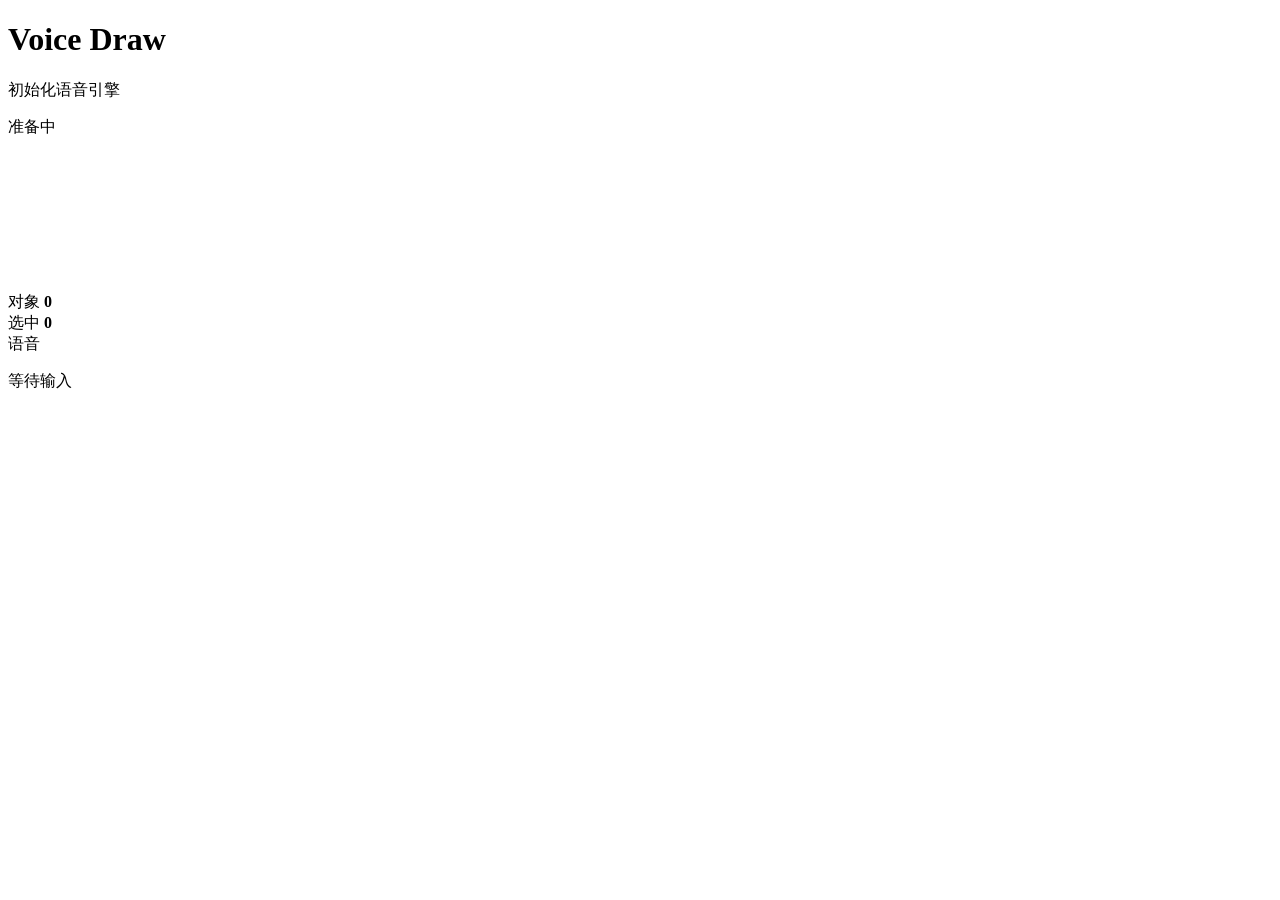
==== backend/static/index.html @ 49b7f104 "clean:清除多余配置文件" ====
<!doctype html>
<html lang="zh-CN">
  <head>
    <meta charset="utf-8" />
    <meta name="viewport" content="width=device-width, initial-scale=1" />
    <title>Voice Draw</title>
    <link rel="stylesheet" href="/styles.css" />
  </head>
  <body>
    <div class="app-shell">
      <header class="topbar">
        <div>
          <h1>Voice Draw</h1>
          <p id="statusText">初始化语音引擎</p>
        </div>
        <div class="signal" aria-live="polite">
          <span id="listenDot" class="dot"></span>
          <span id="signalText">准备中</span>
        </div>
      </header>

      <main class="workspace">
        <section class="canvas-stage" aria-label="绘图画布">
          <canvas id="drawingCanvas"></canvas>
        </section>
        <aside class="activity-panel" aria-live="polite">
          <div class="metric-row">
            <span>对象</span>
            <strong id="objectCount">0</strong>
          </div>
          <div class="metric-row">
            <span>选中</span>
            <strong id="selectionCount">0</strong>
          </div>
          <div class="transcript-box">
            <span>语音</span>
            <p id="transcriptText">等待输入</p>
          </div>
          <ol id="activityLog" class="activity-log"></ol>
        </aside>
      </main>
    </div>
    <script src="/app.js" type="module"></script>
  </body>
</html>
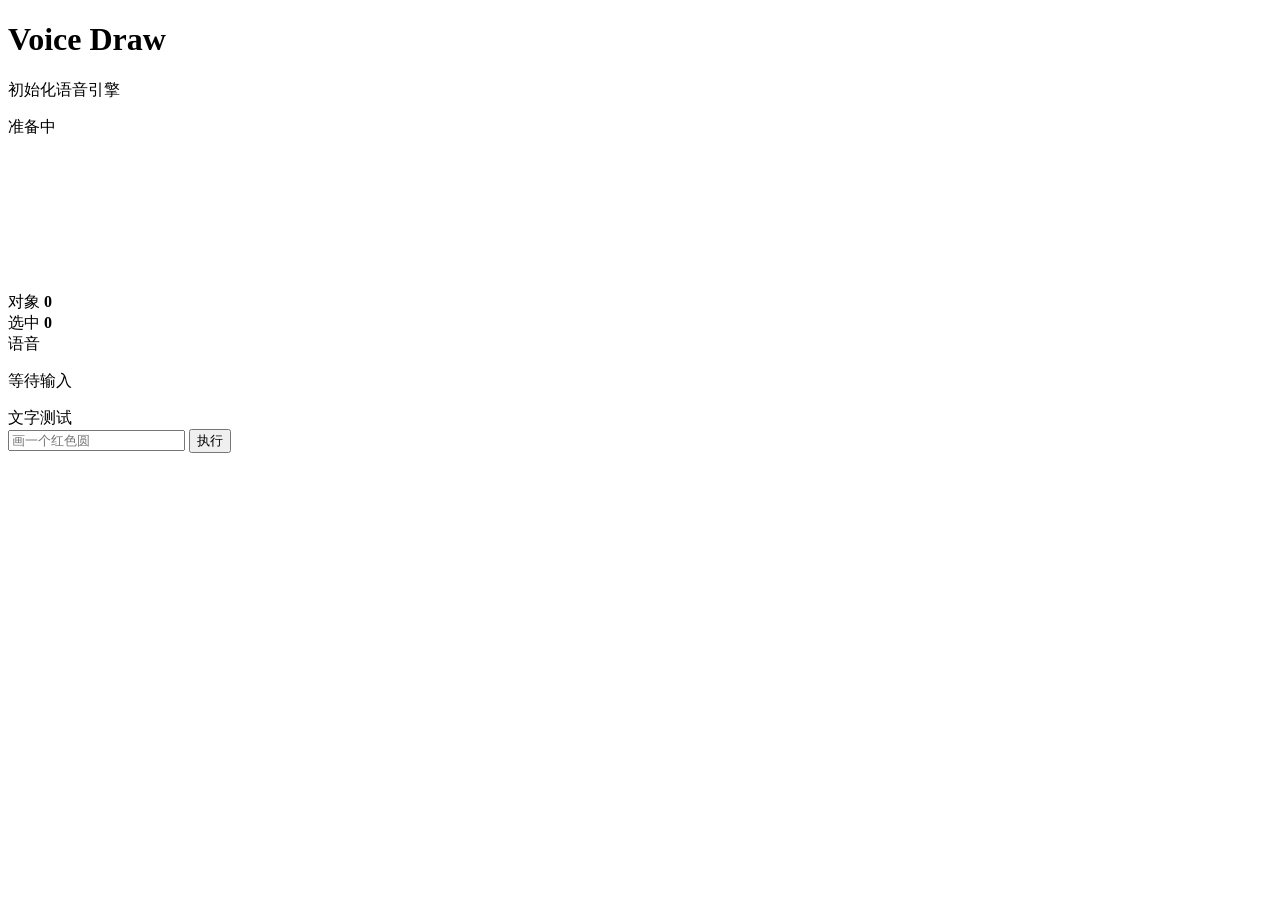
==== commit f5d08f15: "add:添加文字测试功能用于测试" ====
--- a/backend/static/index.html
+++ b/backend/static/index.html
@@ -36,6 +36,18 @@
             <span>语音</span>
             <p id="transcriptText">等待输入</p>
           </div>
+          <form id="testCommandForm" class="test-command-form">
+            <label for="testCommandInput">文字测试</label>
+            <div class="test-command-row">
+              <input
+                id="testCommandInput"
+                type="text"
+                autocomplete="off"
+                placeholder="画一个红色圆"
+              />
+              <button type="submit">执行</button>
+            </div>
+          </form>
           <ol id="activityLog" class="activity-log"></ol>
         </aside>
       </main>
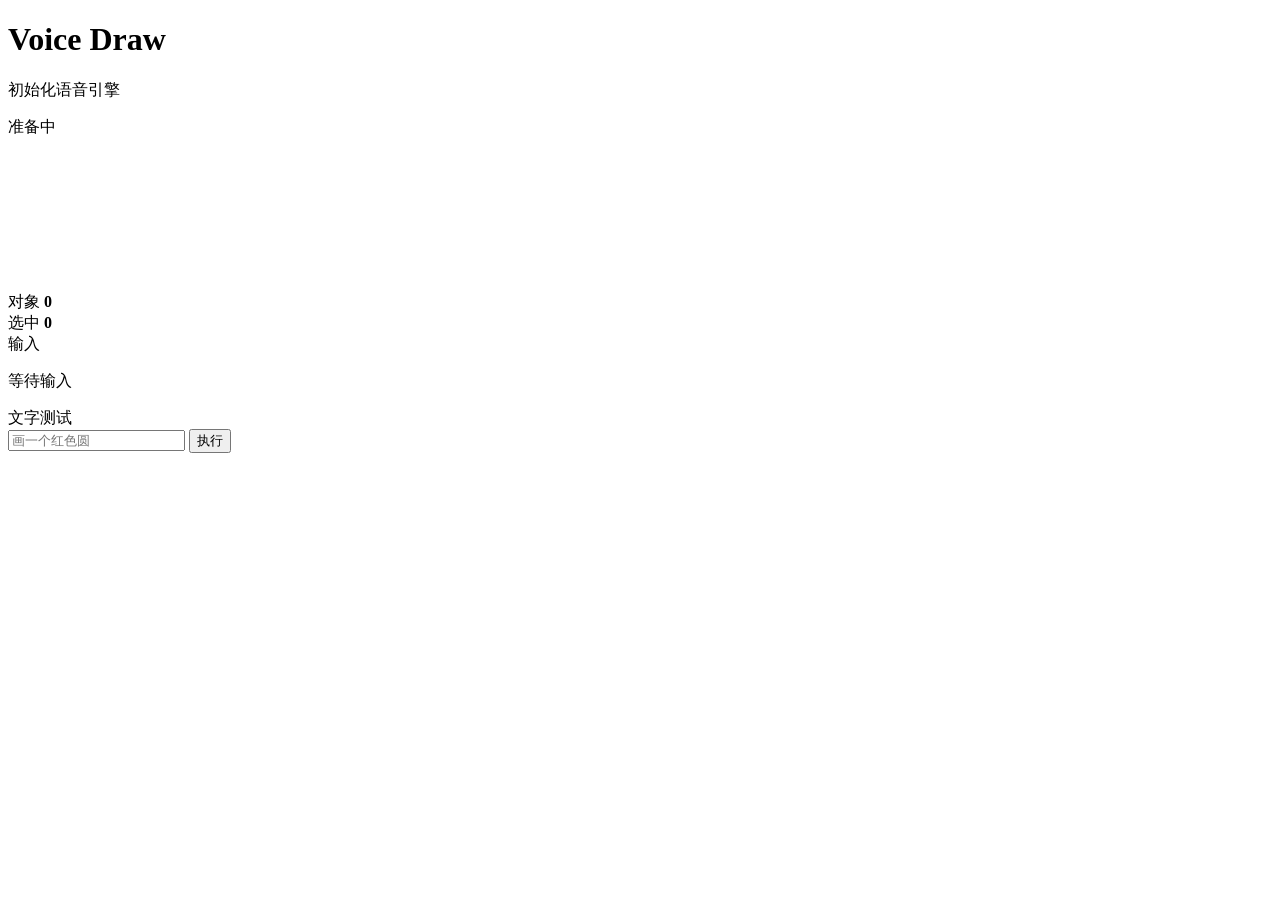
==== commit 15e54e7e: "update:更新前端动效" ====
--- a/backend/static/index.html
+++ b/backend/static/index.html
@@ -9,13 +9,21 @@
   <body>
     <div class="app-shell">
       <header class="topbar">
-        <div>
+        <div class="brand-block">
           <h1>Voice Draw</h1>
           <p id="statusText">初始化语音引擎</p>
         </div>
-        <div class="signal" aria-live="polite">
-          <span id="listenDot" class="dot"></span>
-          <span id="signalText">准备中</span>
+        <div class="signal-card" aria-live="polite">
+          <div class="waveform" aria-hidden="true">
+            <span></span>
+            <span></span>
+            <span></span>
+            <span></span>
+          </div>
+          <div class="signal">
+            <span id="listenDot" class="dot"></span>
+            <span id="signalText">准备中</span>
+          </div>
         </div>
       </header>
 
@@ -33,7 +41,7 @@
             <strong id="selectionCount">0</strong>
           </div>
           <div class="transcript-box">
-            <span>语音</span>
+            <span>输入</span>
             <p id="transcriptText">等待输入</p>
           </div>
           <form id="testCommandForm" class="test-command-form">
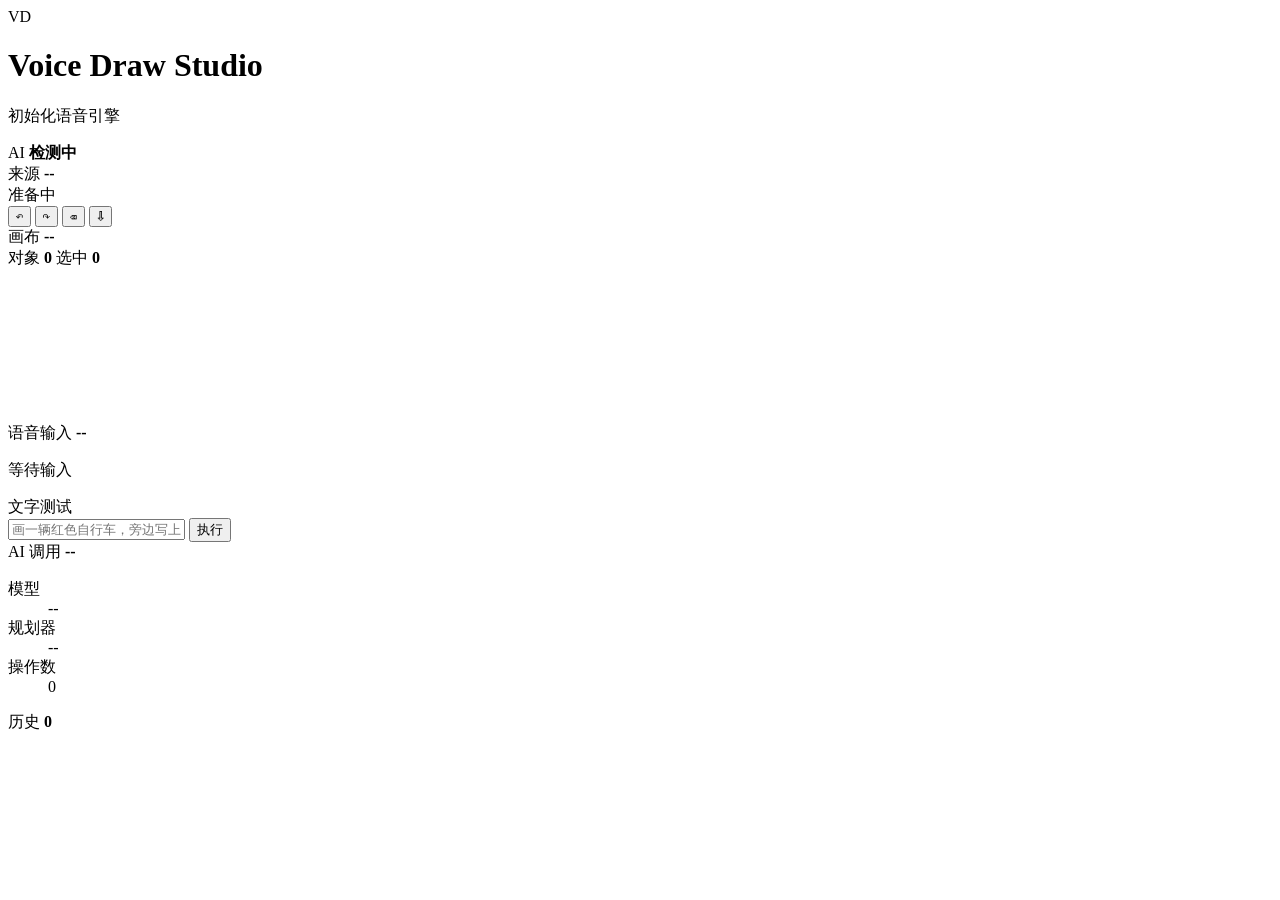
==== commit 818ecc5b: "update:优化代码分布" ====
--- a/backend/static/index.html
+++ b/backend/static/index.html
@@ -3,60 +3,117 @@
   <head>
     <meta charset="utf-8" />
     <meta name="viewport" content="width=device-width, initial-scale=1" />
-    <title>Voice Draw</title>
+    <title>Voice Draw Studio</title>
     <link rel="stylesheet" href="/styles.css" />
   </head>
   <body>
     <div class="app-shell">
       <header class="topbar">
         <div class="brand-block">
-          <h1>Voice Draw</h1>
-          <p id="statusText">初始化语音引擎</p>
+          <span class="brand-mark" aria-hidden="true">VD</span>
+          <div>
+            <h1>Voice Draw Studio</h1>
+            <p id="statusText">初始化语音引擎</p>
+          </div>
         </div>
-        <div class="signal-card" aria-live="polite">
-          <div class="waveform" aria-hidden="true">
-            <span></span>
-            <span></span>
-            <span></span>
-            <span></span>
+
+        <div class="system-strip" aria-live="polite">
+          <div class="status-pill">
+            <span>AI</span>
+            <strong id="aiStatusText">检测中</strong>
           </div>
-          <div class="signal">
-            <span id="listenDot" class="dot"></span>
-            <span id="signalText">准备中</span>
+          <div class="status-pill">
+            <span>来源</span>
+            <strong id="sourceText">--</strong>
+          </div>
+          <div class="signal-card">
+            <div class="waveform" aria-hidden="true">
+              <span></span>
+              <span></span>
+              <span></span>
+              <span></span>
+            </div>
+            <div class="signal">
+              <span id="listenDot" class="dot"></span>
+              <span id="signalText">准备中</span>
+            </div>
           </div>
         </div>
       </header>
 
       <main class="workspace">
+        <nav class="tool-rail" aria-label="快捷操作">
+          <button type="button" data-command="撤销" title="撤销" aria-label="撤销">↶</button>
+          <button type="button" data-command="重做" title="重做" aria-label="重做">↷</button>
+          <button type="button" data-command="清空画布" title="清空画布" aria-label="清空画布">⌫</button>
+          <button type="button" data-command="导出图片" title="导出图片" aria-label="导出图片">⇩</button>
+        </nav>
+
         <section class="canvas-stage" aria-label="绘图画布">
+          <div class="canvas-bar">
+            <div>
+              <span>画布</span>
+              <strong id="canvasSizeText">--</strong>
+            </div>
+            <div class="canvas-stats">
+              <span>对象 <strong id="objectCount">0</strong></span>
+              <span>选中 <strong id="selectionCount">0</strong></span>
+            </div>
+          </div>
           <canvas id="drawingCanvas"></canvas>
         </section>
+
         <aside class="activity-panel" aria-live="polite">
-          <div class="metric-row">
-            <span>对象</span>
-            <strong id="objectCount">0</strong>
-          </div>
-          <div class="metric-row">
-            <span>选中</span>
-            <strong id="selectionCount">0</strong>
-          </div>
-          <div class="transcript-box">
-            <span>输入</span>
-            <p id="transcriptText">等待输入</p>
-          </div>
-          <form id="testCommandForm" class="test-command-form">
-            <label for="testCommandInput">文字测试</label>
-            <div class="test-command-row">
-              <input
-                id="testCommandInput"
-                type="text"
-                autocomplete="off"
-                placeholder="画一个红色圆"
-              />
-              <button type="submit">执行</button>
+          <section class="command-console">
+            <div class="panel-heading">
+              <span>语音输入</span>
+              <strong id="confidenceText">--</strong>
             </div>
-          </form>
-          <ol id="activityLog" class="activity-log"></ol>
+            <div class="transcript-box">
+              <p id="transcriptText">等待输入</p>
+            </div>
+            <form id="testCommandForm" class="test-command-form">
+              <label for="testCommandInput">文字测试</label>
+              <div class="test-command-row">
+                <input
+                  id="testCommandInput"
+                  type="text"
+                  autocomplete="off"
+                  placeholder="画一辆红色自行车，旁边写上 Demo"
+                />
+                <button type="submit">执行</button>
+              </div>
+            </form>
+          </section>
+
+          <section class="telemetry-panel">
+            <div class="panel-heading">
+              <span>AI 调用</span>
+              <strong id="latencyText">--</strong>
+            </div>
+            <dl>
+              <div>
+                <dt>模型</dt>
+                <dd id="modelText">--</dd>
+              </div>
+              <div>
+                <dt>规划器</dt>
+                <dd id="plannerText">--</dd>
+              </div>
+              <div>
+                <dt>操作数</dt>
+                <dd id="operationCountText">0</dd>
+              </div>
+            </dl>
+          </section>
+
+          <section class="activity-feed">
+            <div class="panel-heading">
+              <span>历史</span>
+              <strong id="historyCountText">0</strong>
+            </div>
+            <ol id="activityLog" class="activity-log"></ol>
+          </section>
         </aside>
       </main>
     </div>
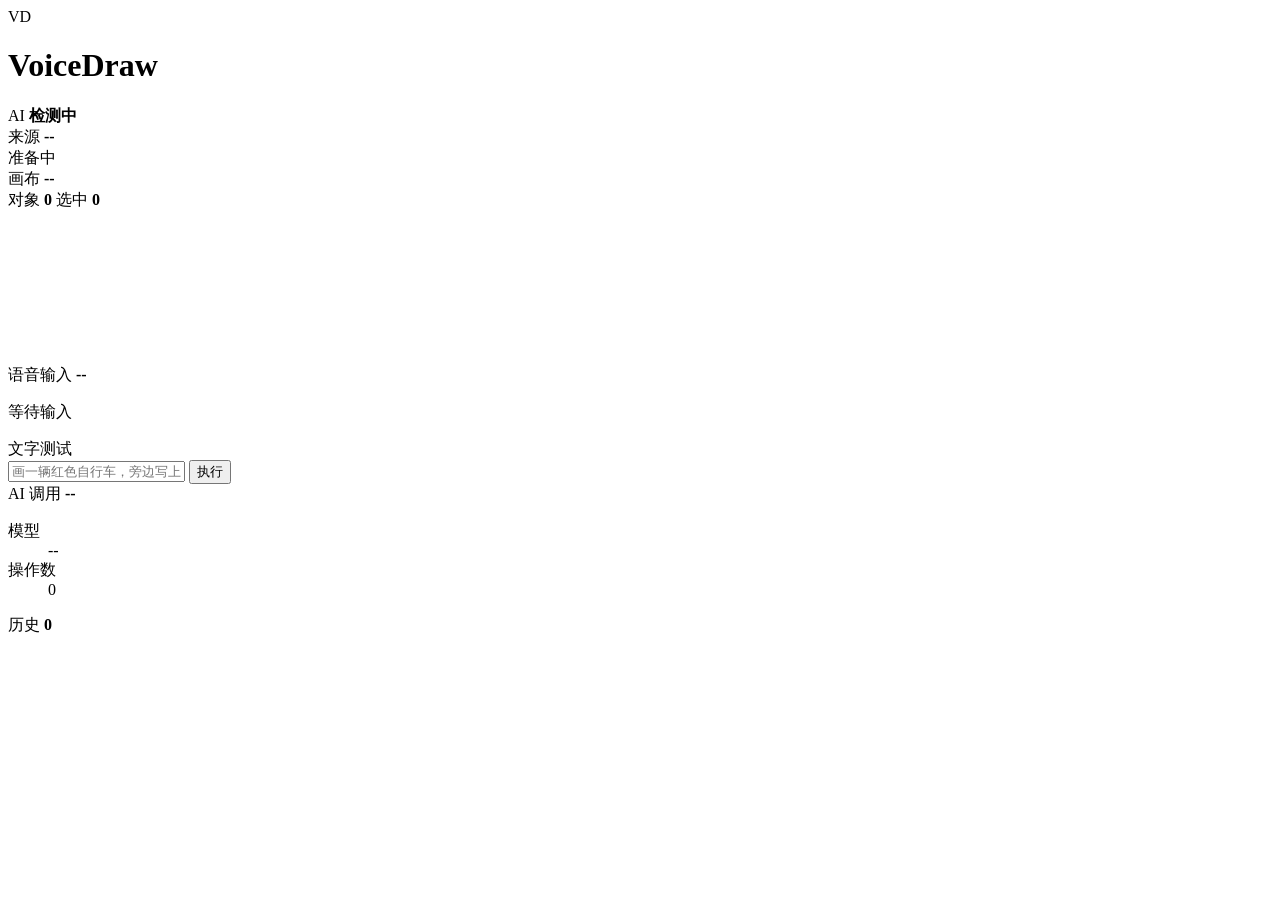
==== commit 407b7c15: "update:优化前后端交互" ====
--- a/backend/static/index.html
+++ b/backend/static/index.html
@@ -3,7 +3,7 @@
   <head>
     <meta charset="utf-8" />
     <meta name="viewport" content="width=device-width, initial-scale=1" />
-    <title>Voice Draw Studio</title>
+    <title>VoiceDraw</title>
     <link rel="stylesheet" href="/styles.css" />
   </head>
   <body>
@@ -12,8 +12,7 @@
         <div class="brand-block">
           <span class="brand-mark" aria-hidden="true">VD</span>
           <div>
-            <h1>Voice Draw Studio</h1>
-            <p id="statusText">初始化语音引擎</p>
+            <h1>VoiceDraw</h1>
           </div>
         </div>
 
@@ -27,12 +26,6 @@
             <strong id="sourceText">--</strong>
           </div>
           <div class="signal-card">
-            <div class="waveform" aria-hidden="true">
-              <span></span>
-              <span></span>
-              <span></span>
-              <span></span>
-            </div>
             <div class="signal">
               <span id="listenDot" class="dot"></span>
               <span id="signalText">准备中</span>
@@ -42,13 +35,6 @@
       </header>
 
       <main class="workspace">
-        <nav class="tool-rail" aria-label="快捷操作">
-          <button type="button" data-command="撤销" title="撤销" aria-label="撤销">↶</button>
-          <button type="button" data-command="重做" title="重做" aria-label="重做">↷</button>
-          <button type="button" data-command="清空画布" title="清空画布" aria-label="清空画布">⌫</button>
-          <button type="button" data-command="导出图片" title="导出图片" aria-label="导出图片">⇩</button>
-        </nav>
-
         <section class="canvas-stage" aria-label="绘图画布">
           <div class="canvas-bar">
             <div>
@@ -97,10 +83,6 @@
                 <dd id="modelText">--</dd>
               </div>
               <div>
-                <dt>规划器</dt>
-                <dd id="plannerText">--</dd>
-              </div>
-              <div>
                 <dt>操作数</dt>
                 <dd id="operationCountText">0</dd>
               </div>
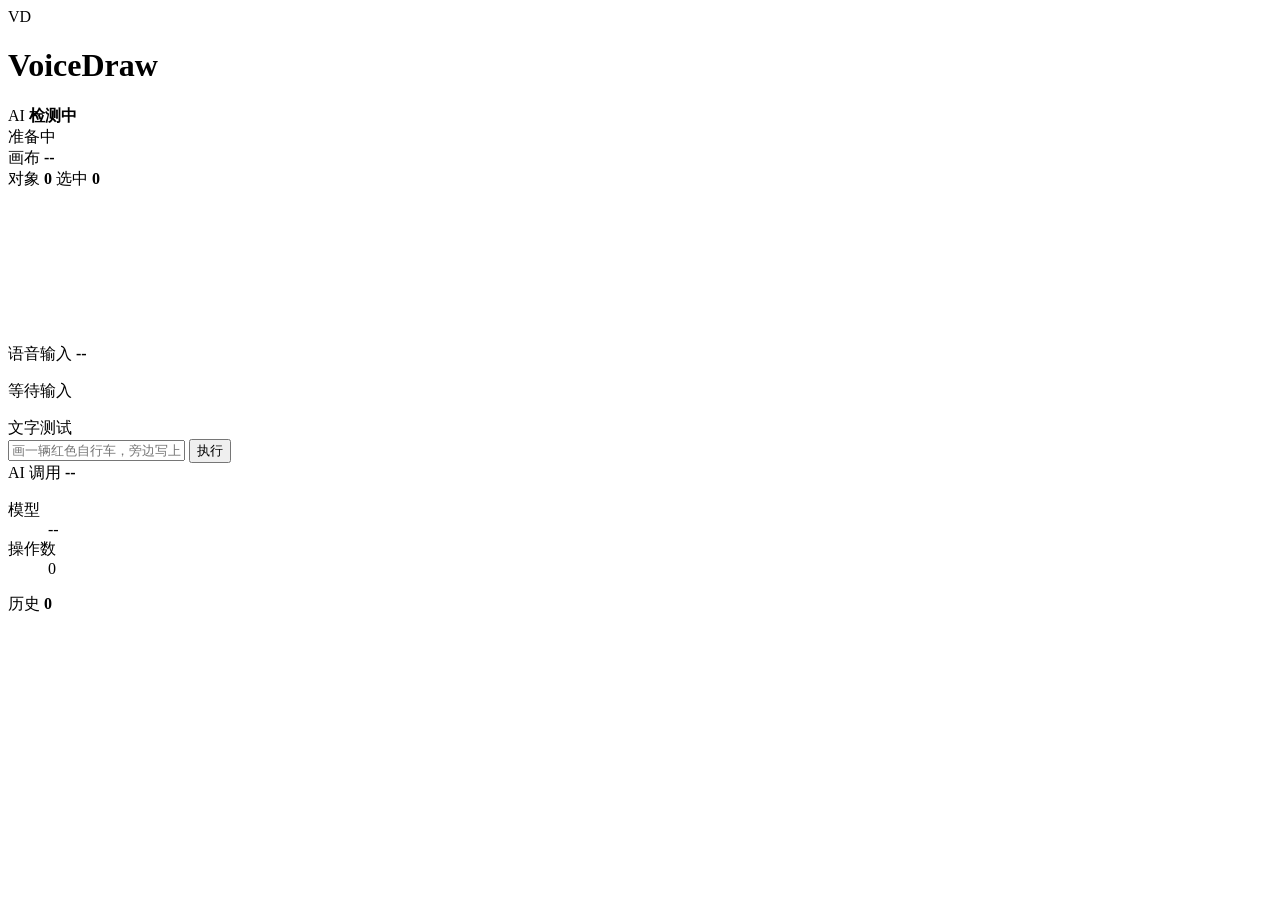
==== commit 76259da4: "clean:清除默认绘图，改为全AI交互" ====
--- a/backend/static/index.html
+++ b/backend/static/index.html
@@ -20,10 +20,6 @@
           <div class="status-pill">
             <span>AI</span>
             <strong id="aiStatusText">检测中</strong>
-          </div>
-          <div class="status-pill">
-            <span>来源</span>
-            <strong id="sourceText">--</strong>
           </div>
           <div class="signal-card">
             <div class="signal">
